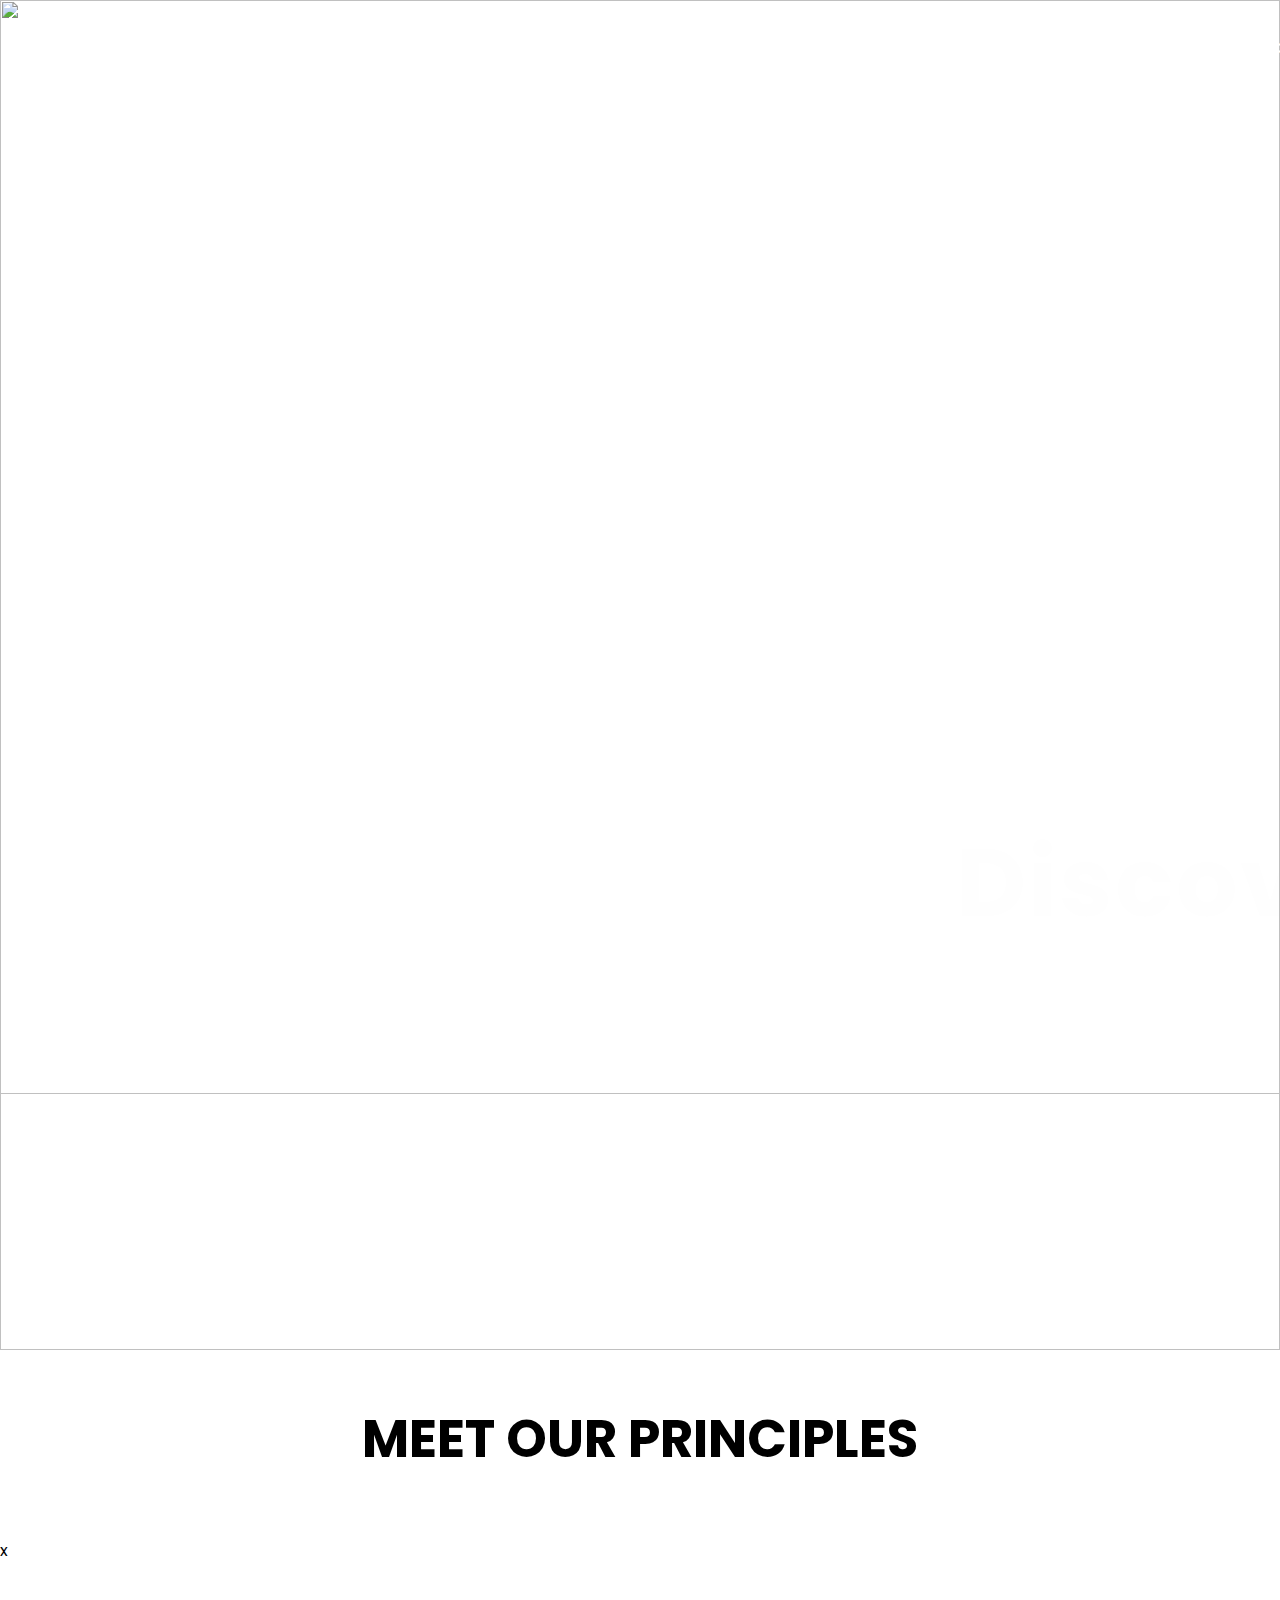
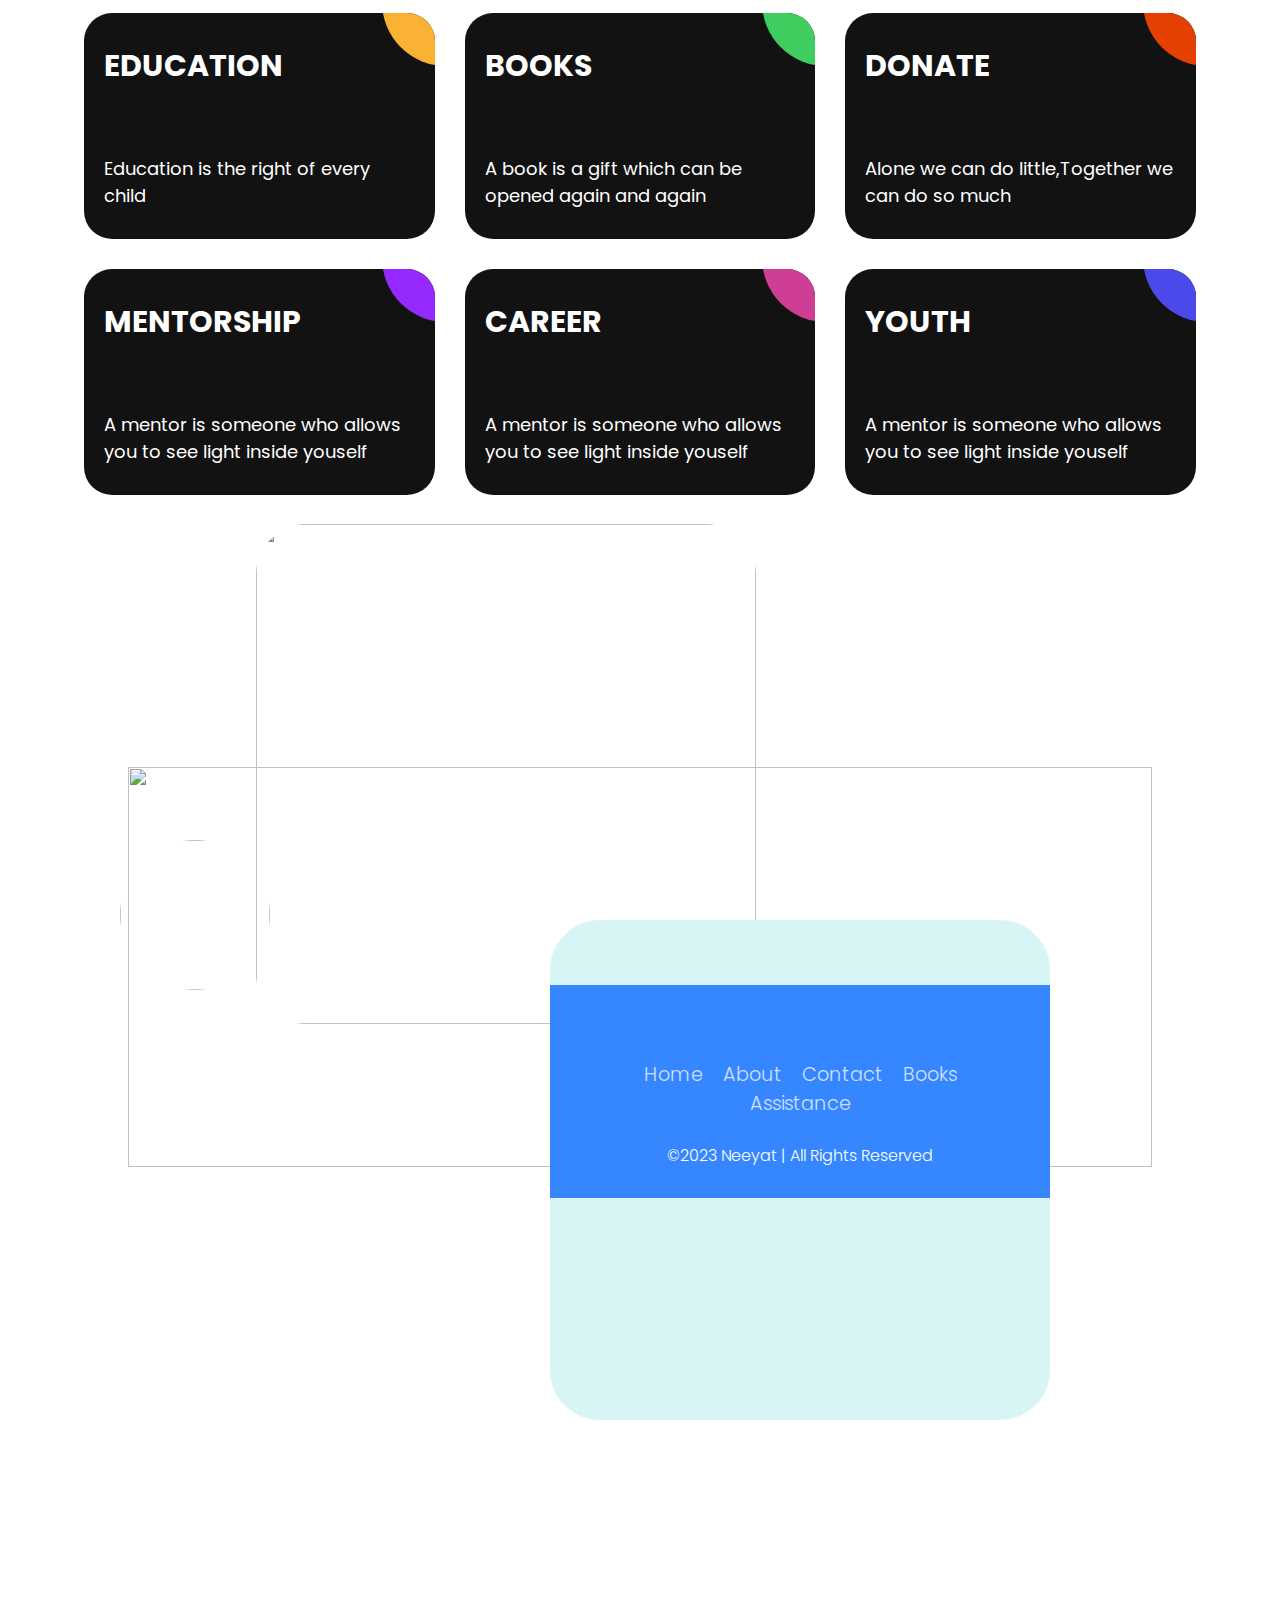
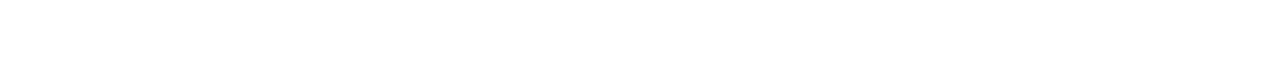
==== index.html @ 10fac1f6 "Add files via upload" ====
<!DOCTYPE html>
<head>
  <meta charset="UTF-8">
  <meta http-equiv="X-UA-Compatible" content="IE=edge">
  <meta name="viewport" content="width=device-width, initial-scale=1.0">
  <title>Neeyat</title>
            <link rel="icon" type="image/x-icon" href="Aarushi.png">

            <link rel="stylesheet" href="style_card.css">
            <link rel="stylesheet" href="rainbow_btn.css">
            <link rel="stylesheet" href="style_index_css.css">

          
             <!--  <link rel="stylesheet" href="https://cdnjs.cloudflare.com/ajax/libs/normalize/5.0.0/normalize.min.css">
            <link rel='stylesheet' href='https://fonts.googleapis.com/css2?family=Roboto'><link rel="stylesheet" href="style_book_index.css">
            <link rel="stylesheet" href="https://cdnjs.cloudflare.com/ajax/libs/font-awesome/6.0.0/css/all.min.css"> -->

</head>
<style>
 

</style>
<body>
<body class="body">
            
    <div>

 <!-------------------------------------- NAVIGATION BAR --------------------------------------------->
            <nav>
                <div class="container">
                  <div class="logo" style="font-family: Verdana, Geneva, Tahoma, sans-serif; font-size: 50px; color: white;">
                    <b>NEEYAT</b>
                  </div>
                  <div class="links">
                    <ul>
                      <li><a href="index.html" >Home</a></li>
                      <li><a href="bot.php"  style="left: 99%; top: 0%; position: absolute;">Chat</a></li>
                      <li><a href="donate.html" style="left: -20%; top: 0%; position: absolute;">Donate</a></li>

                      <li><a href="about.html">About</a></li>
                      <li><a href="contact_us.html">Contact Us</a></li>
                      <li><a href="login.php">Books</a></li>
                       <li class="Assistance"> <a href="Untitled-4.html">Assistance</a></li>


                    </ul>
                  </div>
                  <div class="hamburger-menu">
                    <div class="bar"></div>
                  </div>
                </div>
              </nav>

<!------------------------PARALLAX EFFECT ------------------------------------>
              <section class="hero">
                <img src="images/Blue_mentor_mentee_bg.jpg" class="translateY" style="height: 90%; width: 100%;" data-speed="0.25" id="moon" alt="">
                <img src="images/Blue_mentor_menteee_mountains.png" class="translateY" style="height: 90%; width: 100%;" data-speed="0.4" id="clouds" alt="">
                <h1  id="text" class="translateX" data-speed="-3"  ">
                  Discover New Horizons
                </h1>
                <img src="images/Blue_menteee.png" class="translateY" style="left: 0px; top: 0px "data-speed="0.6" id="mount" alt="">
                
              
                <img src="images/Blue_mentor.png" class="translateY" data-speed="0.6" id="base" alt="">
              </section>
          


<!------------------   OUR PRINCIPALS ---------------------->
          <div class="wrapper"><h1>MEET OUR PRINCIPLES</h1></div>



x
<!-----------------------PRINCIPAL CARDS------------------------------->
<div class="ag-format-container">
  <div class="ag-courses_box">
    <div class="ag-courses_item">
      <a href="#" class="ag-courses-item_link">
        <div class="ag-courses-item_bg"></div>

        <div class="ag-courses-item_title">
         EDUCATION
        </div>

        <div class="ag-courses-item_date-box">
          Education is the right of every child
          </span>
        </div>
      </a>
    </div>

    <div class="ag-courses_item">
      <a href="#" class="ag-courses-item_link">
        <div class="ag-courses-item_bg"></div>

        <div class="ag-courses-item_title">
    BOOKS
        </div>

        <div class="ag-courses-item_date-box">
          A book is a gift which can be opened again and again
          </span>
        </div>
      </a>
    </div>



    <div class="ag-courses_item">
      <a href="#" class="ag-courses-item_link">
        <div class="ag-courses-item_bg"></div>

        <div class="ag-courses-item_title">
         DONATE
        </div>

        <div class="ag-courses-item_date-box">
          Alone we can do little,Together we can do so much
          </span>
        </div>
      </a>
    </div>

    <div class="ag-courses_item">
      <a href="#" class="ag-courses-item_link">
        <div class="ag-courses-item_bg"></div>

        <div class="ag-courses-item_title">
          MENTORSHIP
        </div>

        <div class="ag-courses-item_date-box">
         A mentor is someone who allows you to see light inside youself 
        
        </div>
      </a>
    </div>

    <div class="ag-courses_item">
      <a href="#" class="ag-courses-item_link">
        <div class="ag-courses-item_bg"></div>

        <div class="ag-courses-item_title">
          CAREER
        </div>

        <div class="ag-courses-item_date-box">
         A mentor is someone who allows you to see light inside youself 
        
        </div>
      </a>
    </div>

    <div class="ag-courses_item">
      <a href="#" class="ag-courses-item_link">
        <div class="ag-courses-item_bg"></div>

        <div class="ag-courses-item_title">
          YOUTH
        </div>

        <div class="ag-courses-item_date-box">
         A mentor is someone who allows you to see light inside youself 
        
        </div>
      </a>
    </div>


  </div>
</div>




<!-----------------------------INTRODUCTION---------------------------------->
          <div class="intro">
            <div class="intro_bg">
              <!-- BACKGROUND -->
              <img src="images/gradient_blue.jpeg">

       
            </div>
            <section class="intro_child">
                    <!-- IMAGE DIV -->
                <img src="images/intro.jpg">
            
          </section>
            
              <div class="intro_text1">
              <div><img src="https://www.seekpng.com/png/detail/49-498372_gradient-circle-png-blue-gradient-circle-png-transparent.png"  class="intro_circle"></div>
            <!-- INTRO -->
<<<<<<< HEAD
            <p class="intro_text_heading" style="font-family: Arial, Helvetica, sans-serif; font-size: 50px; text-align: center; padding-top: 10%;">INTRODUCTION</p> 
<<<<<<< HEAD
            <!-- <p >
=======
            <p >
>>>>>>> 2206144926492fa690960e6d8f27a1c799e6f18c
=======
            <p class="intro_text_heading">INTRODUCTION</p> 
            <p class="intro_text_text">
>>>>>>> d420d224141643485b45a14d686e3e4ac4c46fe2
              Our ultimate goal is to provide the deprived with guidance and encouragement to help underprivileged reach their goals. Our website will guide them in the right direction and provide guidance when needed.
                <br>
                <br><br><br><br>
                <button class="rainbow_btn">Assistance   </button>
              </p>
            </div>
           </div>
<!-----------------FOOTER-->
<footer class="footer" style="bottom:200px">
  <div class="waves">
    <div class="wave" id="wave1"></div>
    <div class="wave" id="wave2"></div>
    <div class="wave" id="wave3"></div>
    <div class="wave" id="wave4"></div>
  </div>
  <ul class="social-icon">
    <li class="social-icon__item"><a class="social-icon__link" href="#">
        <ion-icon name="logo-facebook"></ion-icon>
      </a></li>
    <li class="social-icon__item"><a class="social-icon__link" href="#">
        <ion-icon name="logo-twitter"></ion-icon>
      </a></li>
    <li class="social-icon__item"><a class="social-icon__link" href="#">
        <ion-icon name="logo-linkedin"></ion-icon>
      </a></li>
    <li class="social-icon__item"><a class="social-icon__link" href="#">
        <ion-icon name="logo-instagram"></ion-icon>
      </a></li>
  </ul>
  <ul class="menu">
    <li class="menu__item"><a class="menu__link" href="index.html">Home</a></li>
    <li class="menu__item"><a class="menu__link" href="about.html">About</a></li>
    <li class="menu__item"><a class="menu__link" href="contact_us.html">Contact</a></li>
    <li class="menu__item"><a class="menu__link" href="login.php">Books</a></li>
    <li class="menu__item"><a class="menu__link" href="Untitled-4.html">Assistance</a></li>

  </ul>
  <p>&copy;2023 Neeyat | All Rights Reserved</p>
</footer>
<script type="module" src="https://unpkg.com/ionicons@5.5.2/dist/ionicons/ionicons.esm.js"></script>
<script nomodule src="https://unpkg.com/ionicons@5.5.2/dist/ionicons/ionicons.js"></script>
           
</body>

           <script>




     const translateX = document.querySelectorAll(".translateX");
const translateY = document.querySelectorAll(".translateY");
window.addEventListener("scroll" ,() => {
  let scroll = window.pageYOffset;
  translateX.forEach(element => {
    let speed = element.dataset.speed;
    element.style.transform = `translateX(${scroll * speed}px)`;
  })
  translateY.forEach(element => {
    let speed = element.dataset.speed;
    element.style.transform = `translateY(${scroll * speed}px)`;
  })
})
   </script>
</body>
</html>
---- style_card.css ----
body {
    background-color: black;
  }
  
  .container {
    width: 1200px !important;
    padding: 0 !important;
    margin-right: auto;
    margin-left: auto;
  }
  @media screen and (min-width: 992px) and (max-width: 1439px) {
    .container {
      max-width: 1279px !important;
      padding: 0 !important;
      margin: 0 80px !important;
      width: auto !important;
    }
  }
  @media screen and (max-width: 991px) {
    .container {
      max-width: 959px !important;
      margin: 0 16px !important;
      padding: 0 !important;
      width: auto !important;
    }
  }
  
  .gradient-cards {
    display: grid;
    grid-template-columns: repeat(2, 1fr);
    gap: 32px;
    padding: 30px;
  }
  @media screen and (max-width: 991px) {
    .gradient-cards {
      grid-template-columns: 1fr;
    }
  }
  
  .container-title {
    text-align: center;
    padding: 0 !important;
    margin-bottom: 40px;
    font-size: 40px;
    color: #fff;
    font-weight: 600;
    line-height: 60px;
  }
  
  .card {
    max-width: 550px;
    border: 0;
    width: 100%;
    margin-inline: auto;
  }
  
  .container-card {
    position: relative;
    border: 2px solid transparent;
    background: linear-gradient(71deg, #b010e6, #1a171c, #080509);
    background-clip: padding-box;
    border-radius: 45px;
    padding: 40px;
  }
  .container-card img {
    margin-bottom: 32px;
  }
  
  .bg-green-box,
  .bg-white-box,
  .bg-yellow-box,
  .bg-blue-box {
    position: relative;
  }
  
  .bg-green-box::after,
  .bg-white-box::after,
  .bg-yellow-box::after,
  .bg-blue-box::after {
    position: absolute;
    top: -1px;
    bottom: -1px;
    left: -1px;
    right: -1px;
    content: "";
    z-index: -1;
    border-radius: 45px;
  }
  
  .bg-green-box::after {
    background: linear-gradient(71deg, #90d2d2, #3da077, #e9ffff);
  }
  
  .bg-white-box::after {
    background: linear-gradient(71deg, #121013, #b0afb0, #121013);
  }
  
  .bg-yellow-box::after {
    background: linear-gradient(71deg, #110e0e, #afa220, #110e0e);
  }
  
  .bg-blue-box::after {
    background: linear-gradient(71deg, #0c0a0e, #5f6fad, #0c0a0e);
  }
  
  .card-title {
    font-weight: 600;
    color: white;
    letter-spacing: -0.02em;
    line-height: 40px;
    font-style: normal;
    font-size: 28px;
    padding-bottom: 8px;
  }
  
  .card-description {
    font-weight: 600;
    line-height: 32px;
    color: rgba(255, 255, 255, 0.5);
    font-size: 16px;
    max-width: 470px;
  }
---- rainbow_btn.css ----
.rainbow_btn{
    width: 330px;
    height: 50px;
    border: none;
    outline: none;
    color: #fff;
    background: #0d66d4;
    cursor: pointer;
    position: relative;
    z-index: 10;
    border-radius: 10px;
    left: 0%;
    
    font-family: Arial, Helvetica, sans-serif;
    font-size: larger;
}
.rainbow_btn a{
    z-index: -1;

}

.rainbow_btn::before{
    content: "";
    background: linear-gradient(45deg, #ff0000, #ff7300, #fffb00, #48ff00, 
    #00ffd5, #002bff, #7a00ff, #ff00c8, #ff0000);
    position: absolute;
    top: -2px;
    left: -2px;
    background-size: 400%;
    z-index: -1;
    filter: blur(5px);
    width: calc(100% + 8px);
    height: calc(100% + 8px);
    animation: glowing 20s linear infinite;
    opacity: 0;
    transition: opacity 0.3s ease-in-out;
    border-radius: 10px;    
}

.rainbow_btn:hover::before{
    opacity: 1;
}

.rainbow_btn::after{
    z-index: -1;
    content: "";
    position: absolute;
    width: 100%;
    height: 100%;
    background:#0691ed;
    left: 0;
    top: 0;
    border-radius: 10px; 
}

@keyframes glowing
{
    0%{
        background-position: 0 0 ;
    }
    50%{
        background-position: 400% 0;
    }
    100%{
        background-position: 0 0;
    }
}
---- style_index_css.css ----
@import url('https://fonts.googleapis.com/css2?family=Poppins:wght@400;500;600&display=swap');
@import url("https://fonts.googleapis.com/css2?family=Poppins:wght@200;300;400;500;600;700;800;900&display=swap");
*
{
  padding: 0;
  margin: 0;
  scroll-behavior: smooth;
  box-sizing: border-box;
}
body
{
  font-family: 'Poppins', sans-serif;
  overflow-x: hidden;
  background: #ffffff;
  z-index: -999;
  height: fit-content;
 
}
img
{
  width: 100%;
}
ul
{
  list-style: none;
}
a
{
  text-decoration: none;
}
.container
{
  max-width: 80rem;
  padding: 0 2rem;
  margin: 0 auto;
  position: relative;

 
}
nav
{
  width: 100%;
  position: absolute;
  top: 0;
  left: 50;
  z-index: 50;
  
}
nav .container
{
  display: flex;
  justify-content: space-between;
  align-items: center;
  height: 6rem;

}
.logo
{
  max-width: 250px;
  display: flex;
  align-items: center;
  position: relative;
}
.links {
  position: relative;
  left:5%;
}

.active1 {
  position: absolute;
  left: 25%;
}

.links ul
{
  display: flex;
}
.links a
{
  display: inline-block;
  padding: 0.7rem 1.2rem;
  margin-right: 0.6rem;
  color: #ffffff;
  font-size: 1.05rem;
  text-transform: uppercase;
  font-weight: 500;
  line-height: 1;
  border-radius: 1.5rem;
  transition: 0.3s;
}

.links a
{
  display: inline-block;
  padding: 0.7rem 1.2rem;
  margin-right: 0.6rem;
  color: #ffffff;
  font-size: 1.05rem;
  text-transform: uppercase;
  font-weight: 500;
  line-height: 1;
  border-radius: 1.5rem;
  transition: 0.3s;
}
.links a.active1,
.links a:hover
{
  color: #0b0235;
  background: #ffffff;
}

.links a.active,
.links a:hover
{
  color: #0b0235;
  background: #ffffff;
}
.hamburger-menu
{
  width: 2.7rem;
  height: 3rem;
  z-index: 100;
  position: relative;
  display: none;
  align-items: center;
  justify-content: flex-end;
}
.hamburger-menu .bar 
{
  position: relative;
  width: 2.1rem;
  height: 3px;
  border-radius: 3px;
  background: #ffffff;
}
.bar::before,
.bar::after
{
  content: '';  
  position: absolute;
  width: 2.1rem;
  height: 3px;
  border-radius: 3px;
  background: #ffffff;
}
.bar::before
{
  transform: translateY(-9px);
}
.bar::after
{
  transform: translateY(9px);
}
.hero
{
  position: relative;
  width: 100vw;
  height: 150vh;
  display: flex;
  align-items: center;
  justify-content: center;
  overflow: hidden;
}
.hero img
{
  position: absolute;
  top: 0;
  left: 0;
  width: 100%;
  height: 100%;
  object-fit: cover;
  pointer-events: none;
}
.hero #base
{
  z-index: 6;
}
.hero #text
{
  position: absolute;
  color: #fefefe;
  font-size: clamp(3rem, 7.5vw, 8rem);
  white-space: nowrap;
  letter-spacing: 3px;
  z-index: 0;
  right: -850px;
  top: 60%;
}
#btn
{
  font-size: 18px;
  position: absolute;
  color: #fefefe;
  text-decoration: none;
  padding: 8px 30px;
  display: inline-block;
  border: 2px solid #fefefe;
  border-radius: 25px;
  background: transparent;
  z-index: 7;
  letter-spacing: 0.51px;
  transform: translateY(200px);
}

.wrapper h1{
font-family: "Lucida" Grande, sans-serif;
font-size: 52px;
margin-bottom: 60px;
margin-top: 50px;
text-align: center;
}






.ag-format-container {
width: 1142px;
margin: 0 auto;
}



.ag-courses_box {
display: -webkit-box;
display: -ms-flexbox;
display: flex;
-webkit-box-align: start;
-ms-flex-align: start;
align-items: flex-start;
-ms-flex-wrap: wrap;
flex-wrap: wrap;

padding: 50px 0;
}
.ag-courses_item {
-ms-flex-preferred-size: calc(33.33333% - 30px);
flex-basis: calc(33.33333% - 30px);

margin: 0 15px 30px;

overflow: hidden;

border-radius: 28px;
}
.ag-courses-item_link {
display: block;
padding: 30px 20px;
background-color: #121212;

overflow: hidden;

position: relative;
}
.ag-courses-item_link:hover,
.ag-courses-item_link:hover .ag-courses-item_date {
text-decoration: none;
color: #FFF;
}
.ag-courses-item_link:hover .ag-courses-item_bg {
-webkit-transform: scale(10);
-ms-transform: scale(10);
transform: scale(10);
}
.ag-courses-item_title {
min-height: 87px;
margin: 0 0 25px;

overflow: hidden;

font-weight: bold;
font-size: 30px;
color: #FFF;

z-index: 2;
position: relative;
}
.ag-courses-item_date-box {
font-size: 18px;
color: #FFF;

z-index: 2;
position: relative;
}
.ag-courses-item_date {
font-weight: bold;
color: #f9b234;

-webkit-transition: color .5s ease;
-o-transition: color .5s ease;
transition: color .5s ease
}
.ag-courses-item_bg {
height: 128px;
width: 128px;
background-color: #f9b234;

z-index: 1;
position: absolute;
top: -75px;
right: -75px;

border-radius: 50%;

-webkit-transition: all .5s ease;
-o-transition: all .5s ease;
transition: all .5s ease;
}
.ag-courses_item:nth-child(2n) .ag-courses-item_bg {
background-color: #3ecd5e;
}
.ag-courses_item:nth-child(3n) .ag-courses-item_bg {
background-color: #e44002;
}
.ag-courses_item:nth-child(4n) .ag-courses-item_bg {
background-color: #952aff;
}
.ag-courses_item:nth-child(5n) .ag-courses-item_bg {
background-color: #cd3e94;
}
.ag-courses_item:nth-child(6n) .ag-courses-item_bg {
background-color: #4c49ea;
}




@media only screen and (max-width: 979px) {
.ag-courses_item {
  -ms-flex-preferred-size: calc(50% - 30px);
  flex-basis: calc(50% - 30px);
}
.ag-courses-item_title {
  font-size: 24px;
}
}

@media only screen and (max-width: 767px) {
.ag-format-container {
  width: 96%;
}

}
@media only screen and (max-width: 639px) {
.ag-courses_item {
  -ms-flex-preferred-size: 100%;
  flex-basis: 100%;
}
.ag-courses-item_title {
  min-height: 72px;
  line-height: 1;

  font-size: 24px;
}
.ag-courses-item_link {
  padding: 22px 40px;
}
.ag-courses-item_date-box {
  font-size: 16px;
}
}

.intro_bg{
margin-left: 10%;
margin-right: 10%;
margin-top: 15%;


}
.intro_bg img{
height: 400px;

}

.intro_child{
position: relative;

bottom:650px;
margin-left:20%;
margin-right: 60%;

}
.intro_child img{
height:500px;
width:500px;
z-index: 1;

border-radius: 10%;
}

.intro_text1{
position: absolute;
left: 43%;
top: 280%;
height:500px;
width:500px;
z-index: 1;

border-radius: 10%;
background-color: #d8f5f5;


}

.intro_circle{
height: 150px;
width: 150px;
border-radius: 50%;
position: relative;
right: 86%;
bottom: 80px;
}

.intro_text_heading{
font-size: 40px;
font-family: Verdana, Geneva, Tahoma, sans-serif;
margin-left: 15%;
margin-right: 20%;
margin-top: -10%;

}
.intro_text_text{
font-family: Verdana, Geneva, Tahoma, sans-serif;
margin: 10%;
}

.footer {
position: relative;
width: 100%;
background: #3586ff;
min-height: 100px;
padding: 20px 50px;
display: flex;
justify-content: center;
align-items: center;
flex-direction: column;
}

.social-icon,
.menu {
position: relative;
display: flex;
justify-content: center;
align-items: center;
margin: 10px 0;
flex-wrap: wrap;
}

.social-icon__item,
.menu__item {
list-style: none;
}

.social-icon__link {
font-size: 2rem;
color: #fff;
margin: 0 10px;
display: inline-block;
transition: 0.5s;
}
.social-icon__link:hover {
transform: translateY(-10px);
}

.menu__link {
font-size: 1.2rem;
color: #fff;
margin: 0 10px;
display: inline-block;
transition: 0.5s;
text-decoration: none;
opacity: 0.75;
font-weight: 300;
}

.menu__link:hover {
opacity: 1;
}

.footer p {
color: #fff;
margin: 15px 0 10px 0;
font-size: 1rem;
font-weight: 300;
}

.wave {
position: absolute;
top: -100px;
left: 0;
width: 100%;
height: 100px;
background: url("https://i.ibb.co/wQZVxxk/wave.png");
background-size: 1000px 100px;
}

.wave#wave1 {
z-index: 1000;
opacity: 1;
bottom: 0;
animation: animateWaves 4s linear infinite;
}

.wave#wave2 {
z-index: 999;
opacity: 0.5;
bottom: 10px;
animation: animate 4s linear infinite !important;
}

.wave#wave3 {
z-index: 1000;
opacity: 0.2;
bottom: 15px;
animation: animateWaves 3s linear infinite;
}

.wave#wave4 {
z-index: 999;
opacity: 0.7;
bottom: 20px;
animation: animate 3s linear infinite;
}

@keyframes animateWaves {
0% {
  background-position-x: 1000px;
}
100% {
  background-positon-x: 0px;
}
}

@keyframes animate {
0% {
  background-position-x: -1000px;
}
100% {
  background-positon-x: 0px;
}
}
---- style_book_index.css ----
body {
  overflow: hidden;
  font-family: "Roboto", serif;
  background: linear-gradient(135deg, black, #220033);
}

.carousel {
  position: relative;
  z-index: 1;
  height: 100vh;
  overflow: hidden;
  pointer-events: none;
}

.carousel-item {
  --items: 10;
  --width: clamp(150px, 30vw, 300px);
  --height: clamp(200px, 40vw, 400px);
  --x: calc(var(--active) * 800%);
  --y: calc(var(--active) * 200%);
  --rot: calc(var(--active) * 120deg);
  --opacity: calc(var(--zIndex) / var(--items) * 3 - 2);
  overflow: hidden;
  position: absolute;
  z-index: var(--zIndex);
  width: var(--width);
  height: var(--height);
  margin: calc(var(--height) * -0.5) 0 0 calc(var(--width) * -0.5);
  border-radius: 10px;
  top: 50%;
  left: 50%;
  -webkit-user-select: none;
     -moz-user-select: none;
      -ms-user-select: none;
          user-select: none;
  transform-origin: 0% 100%;
  box-shadow: 0 10px 50px 10px rgba(0, 0, 0, 0.5);
  background: black;
  pointer-events: all;
  transform: translate(var(--x), var(--y)) rotate(var(--rot));
  transition: transform 0.8s cubic-bezier(0, 0.02, 0, 1);
}
.carousel-item .carousel-box {
  position: absolute;
  z-index: 1;
  top: 0;
  left: 0;
  width: 100%;
  height: 100%;
  transition: opacity 0.8s cubic-bezier(0, 0.02, 0, 1);
  opacity: var(--opacity);
  font-family: "Orelo-sw-db", serif;
}
.carousel-item .carousel-box:before {
  content: "";
  position: absolute;
  z-index: 1;
  top: 0;
  left: 0;
  width: 100%;
  height: 100%;
  background: linear-gradient(to bottom, rgba(0, 0, 0, 0.3), rgba(0, 0, 0, 0) 30%, rgba(0, 0, 0, 0) 50%, rgba(0, 0, 0, 0.5));
}
.carousel-item .title {
  position: absolute;
  z-index: 1;
  color: #fff;
  bottom: 40px;
  left: 20px;
  transition: opacity 0.8s cubic-bezier(0, 0.02, 0, 1);
  font-size: clamp(20px, 3vw, 30px);
  text-shadow: 0 4px 4px rgba(0, 0, 0, 0.1);
}
.carousel-item .num {
  position: absolute;
  z-index: 1;
  color: #fff;
  top: 10px;
  left: 20px;
  transition: opacity 0.8s cubic-bezier(0, 0.02, 0, 1);
  font-size: clamp(20px, 10vw, 50px);
}
.carousel-item img {
  width: 100%;
  height: 100%;
  -o-object-fit: cover;
     object-fit: cover;
  pointer-events: none;
}

.layout {
  position: absolute;
  z-index: 0;
  top: 0;
  left: 0;
  width: 100%;
  height: 100%;
  pointer-events: none;
}
.layout:before {
  content: "";
  position: absolute;
  z-index: 1;
  top: 0;
  left: 90px;
  width: 10px;
  height: 100%;
  border: 1px solid #fff;
  border-top: none;
  border-bottom: none;
  opacity: 0.15;
}
.layout .box {
  position: absolute;
  bottom: 0;
  left: 30px;
  color: #fff;
  transform-origin: 0% 10%;
  transform: rotate(-90deg);
  font-size: 9px;
  line-height: 1.4;
  text-transform: uppercase;
  opacity: 0.4;
}

.logo {
  position: absolute;
  z-index: 2;
  top: 28px;
  right: 28px;
  width: 30px;
  height: 30px;
  background: #fff;
  border-radius: 50%;
  opacity: 0.5;
  display: flex;
  justify-content: center;
  align-items: center;
  font-family: "Orelo-sw-db", serif;
  pointer-events: all;
  color: black;
  text-decoration: none;
  font-size: 20px;
  overflow: hidden;
  padding-bottom: 0.1em;
}

.social {
  position: absolute;
  z-index: 10;
  bottom: 20px;
  right: 25px;
  color: #fff;
  opacity: 0.4;
}
.social a {
  display: inline-block;
  margin-left: 3px;
}
.social svg {
  --fill: #fff;
  width: 35px;
  height: 35px;
}

.cursor {
  position: fixed;
  z-index: 10;
  top: 0;
  left: 0;
  --size: 40px;
  width: var(--size);
  height: var(--size);
  border-radius: 50%;
  border: 1px solid rgba(255, 255, 255, 0.2);
  margin: calc(var(--size) * -0.5) 0 0 calc(var(--size) * -0.5);
  transition: transform 0.85s cubic-bezier(0, 0.02, 0, 1);
  display: none;
  pointer-events: none;
}
@media (pointer: fine) {
  .cursor {
    display: block;
  }
}

.cursor2 {
  --size: 2px;
  transition-duration: 0.7s;
}

@font-face {
  font-family: "Orelo-sw-db";
  src: url([data-uri]) format("truetype");
  font-weight: inherit;
  font-style: inherit;
}
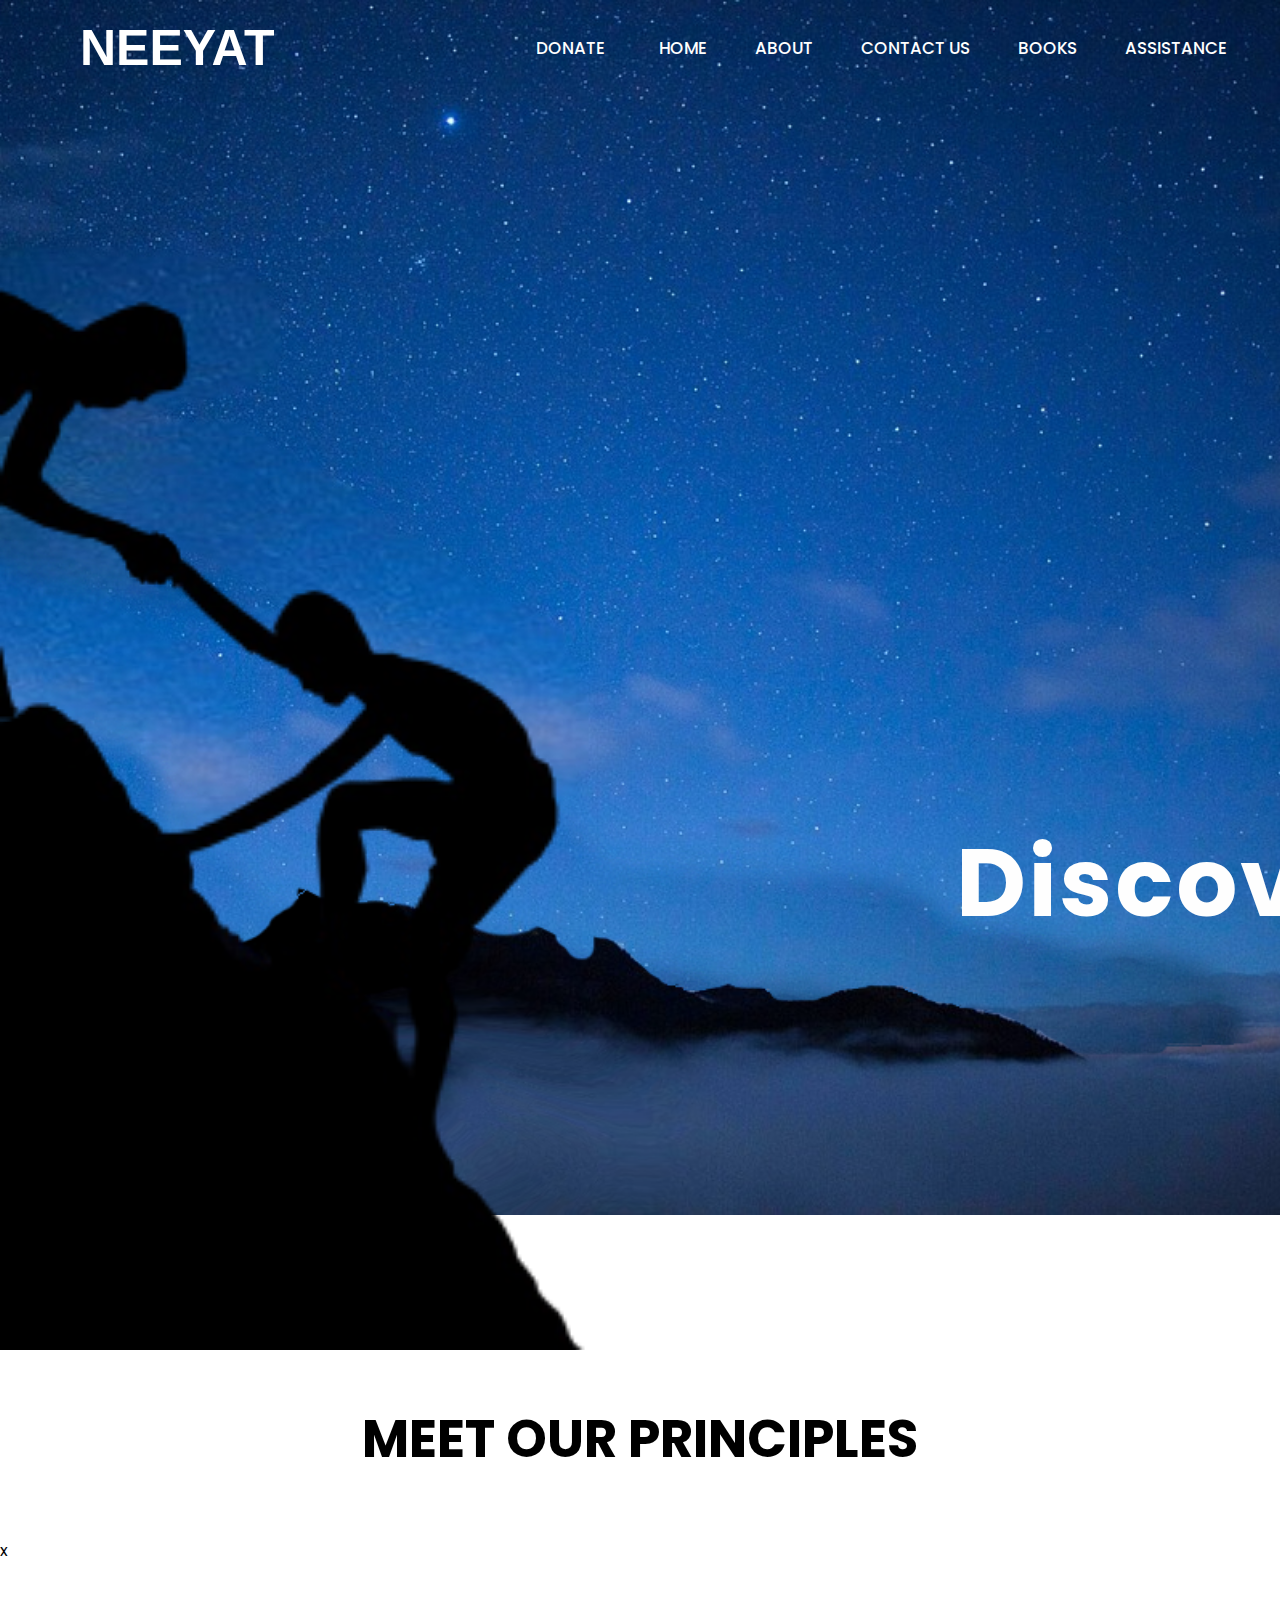
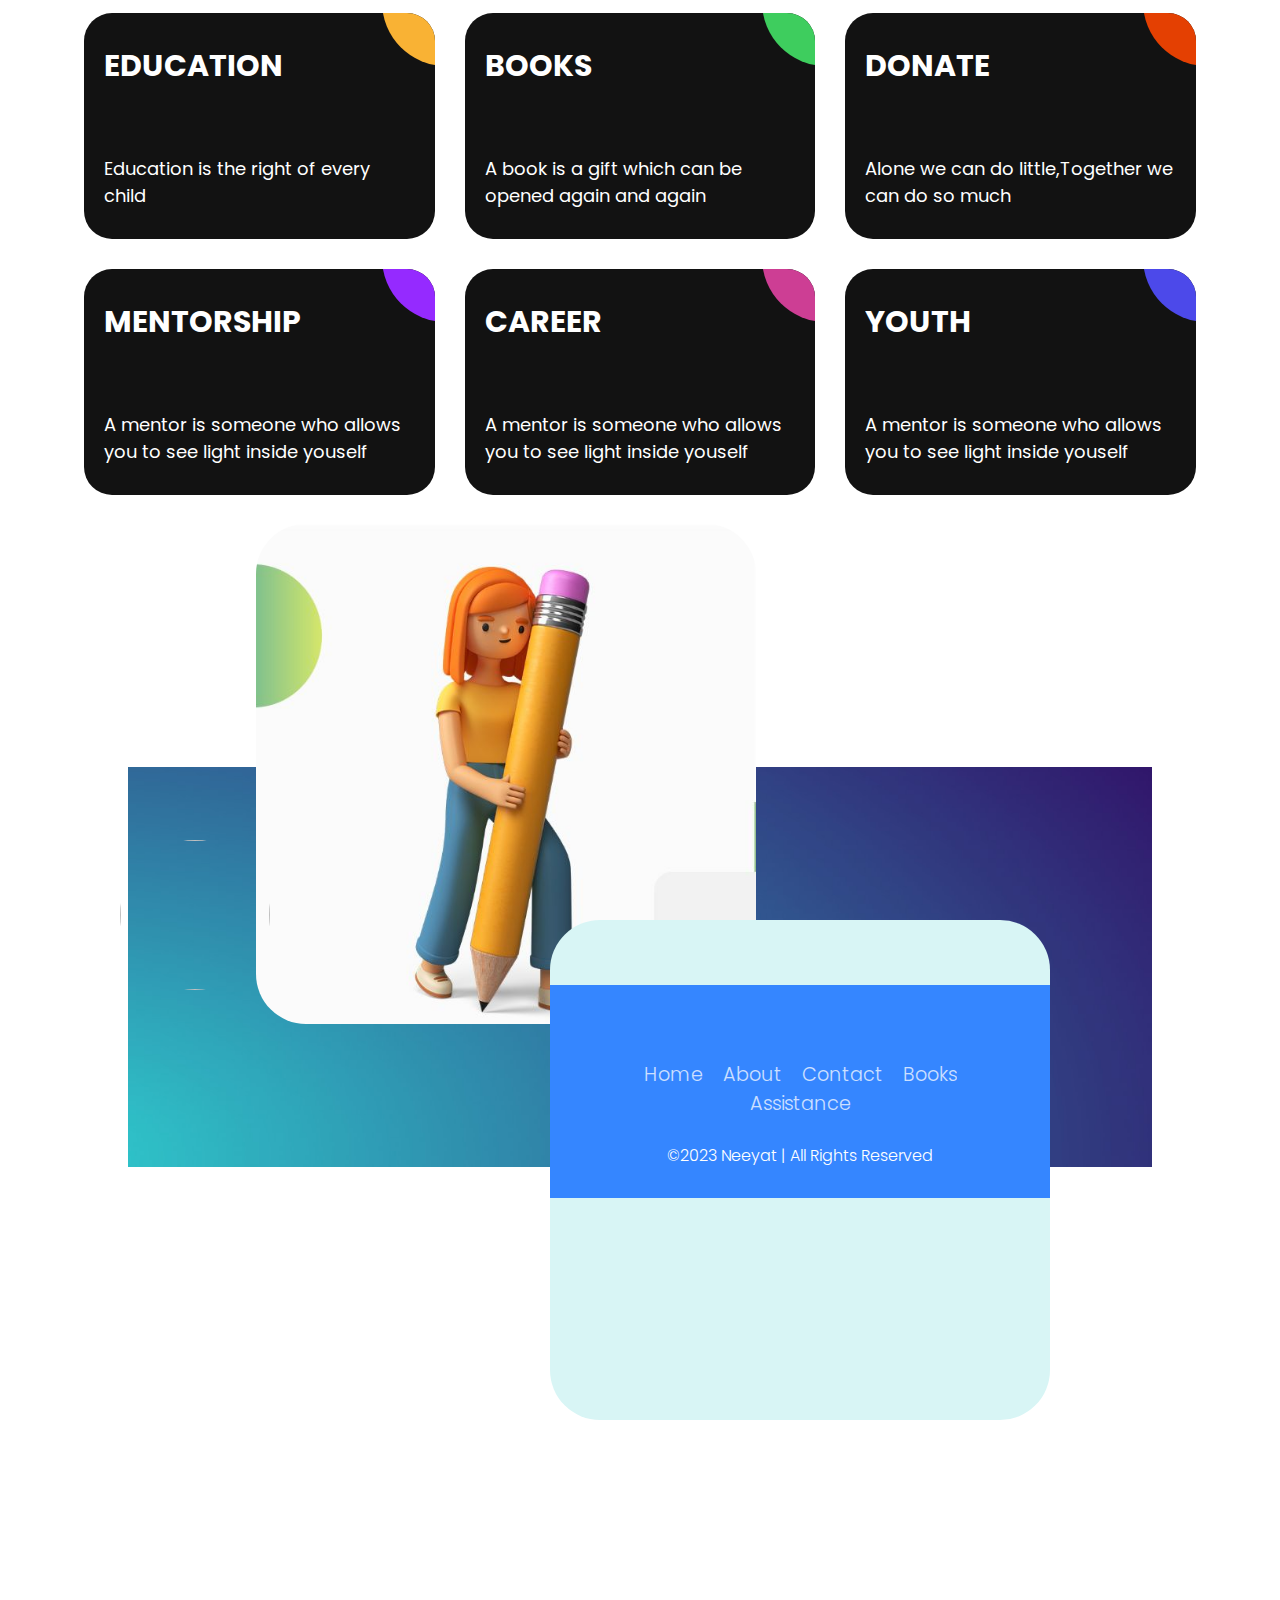
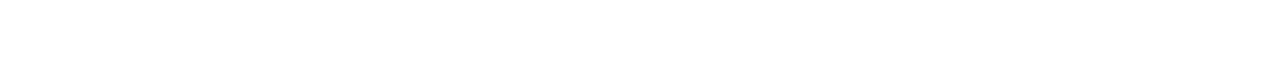
==== commit 56db0d87: "Update index.html" ====
--- a/index.html
+++ b/index.html
@@ -36,7 +36,7 @@
                   <div class="links">
                     <ul>
                       <li><a href="index.html" >Home</a></li>
-                      <li><a href="bot.php"  style="left: 99%; top: 0%; position: absolute;">Chat</a></li>
+                      
                       <li><a href="donate.html" style="left: -20%; top: 0%; position: absolute;">Donate</a></li>
 
                       <li><a href="about.html">About</a></li>
@@ -268,4 +268,4 @@
 })
    </script>
 </body>
-</html>+</html>
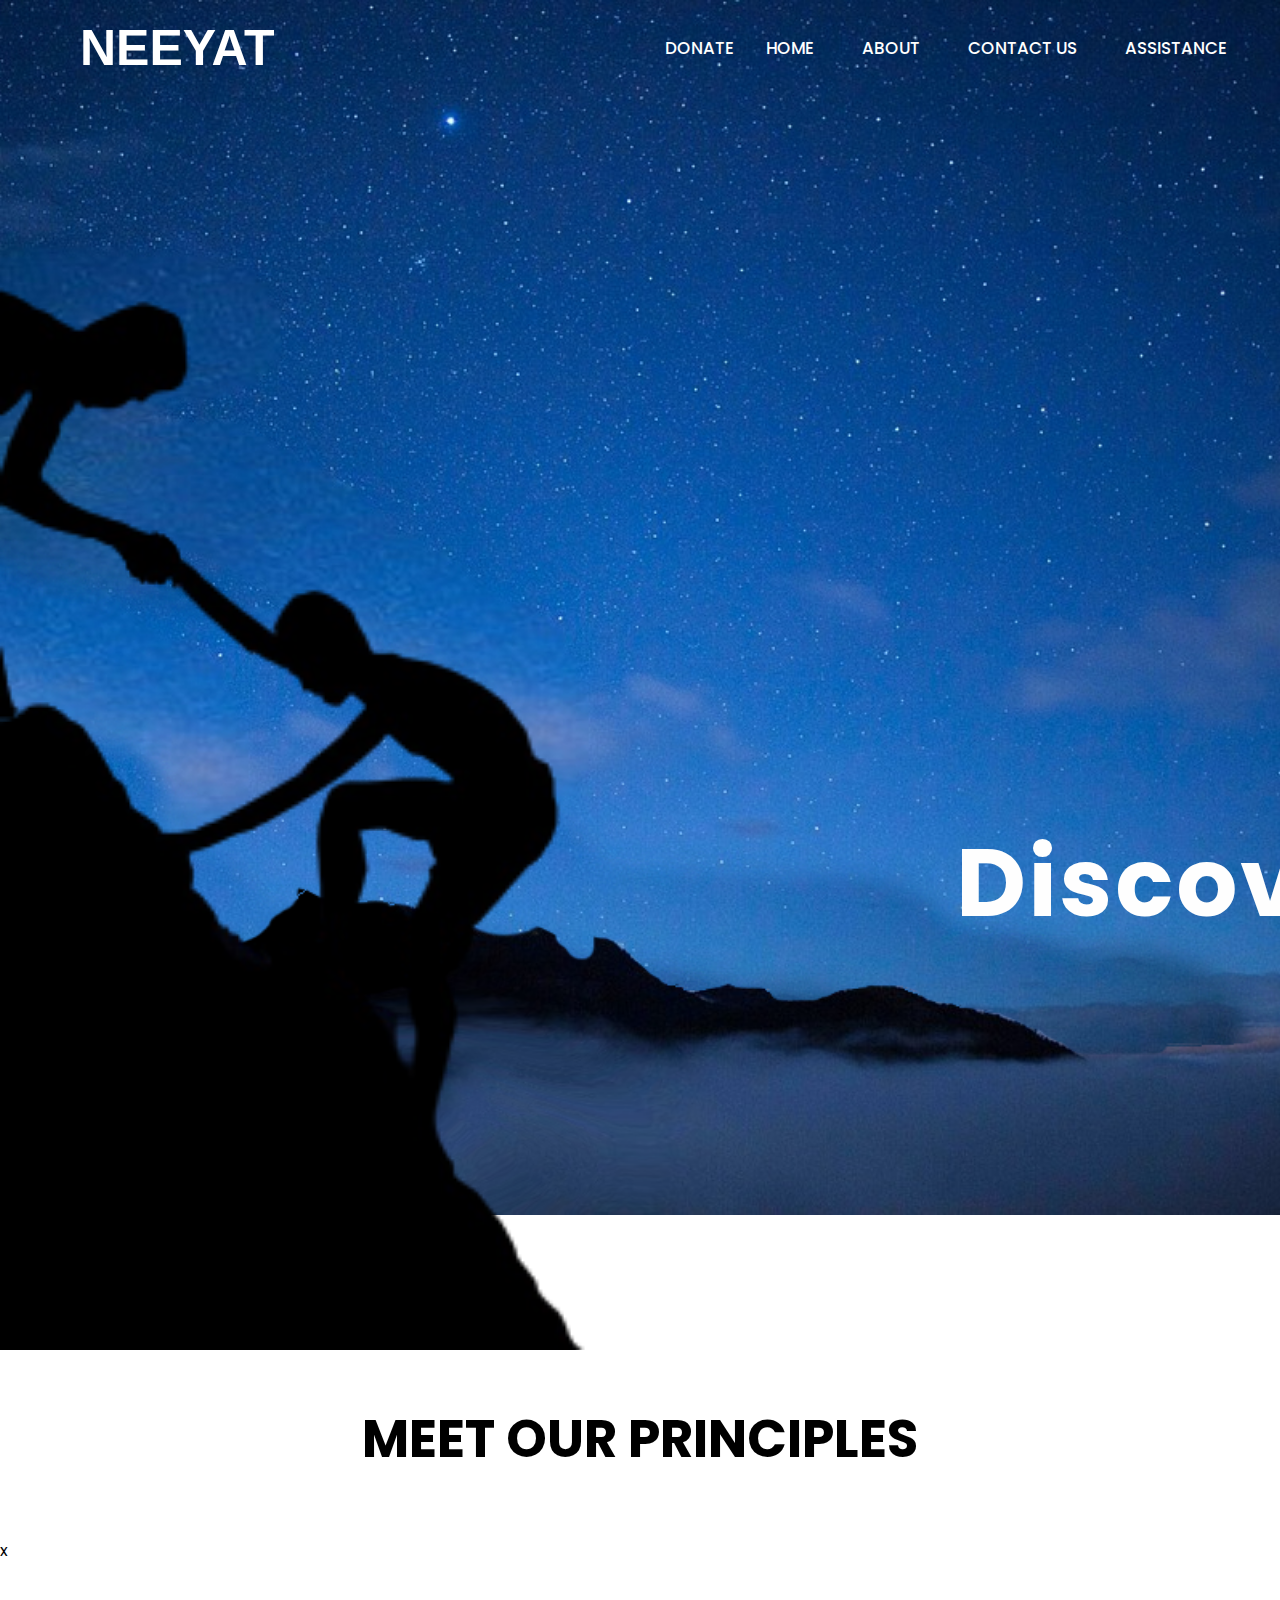
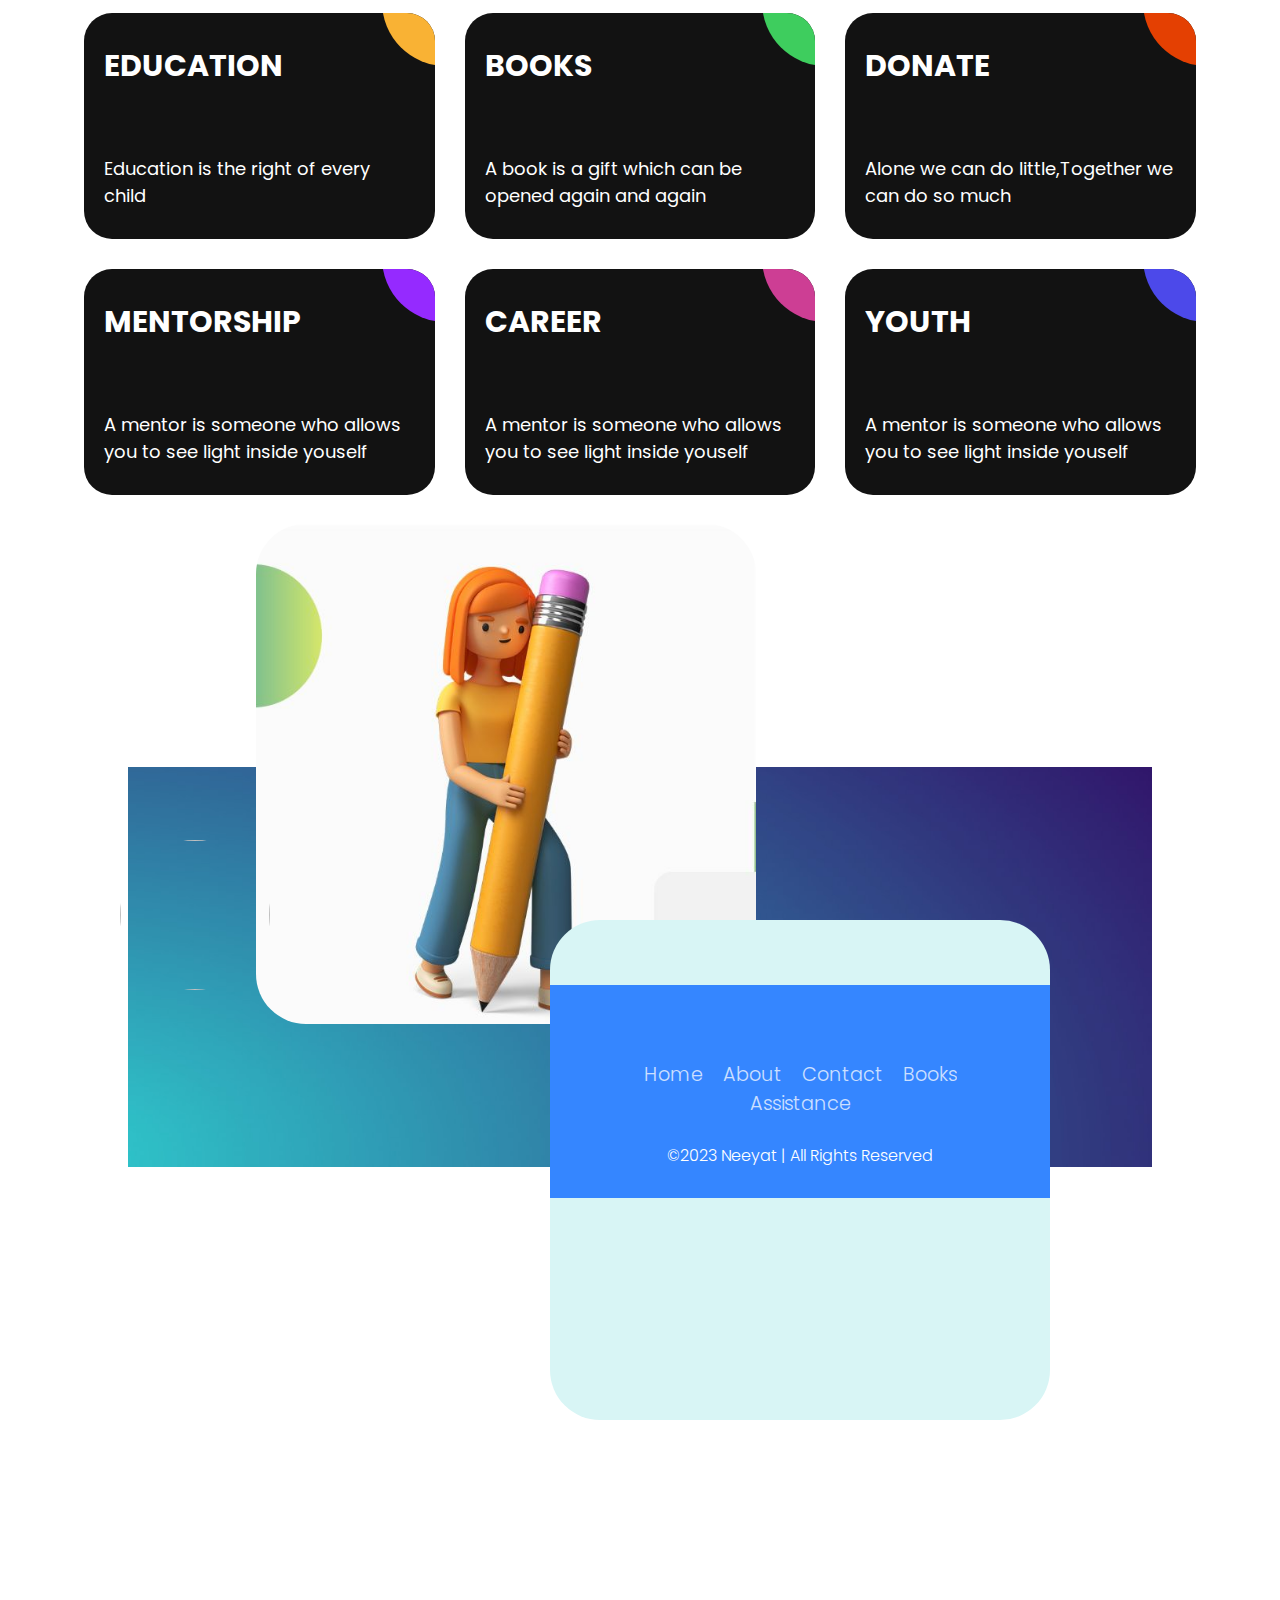
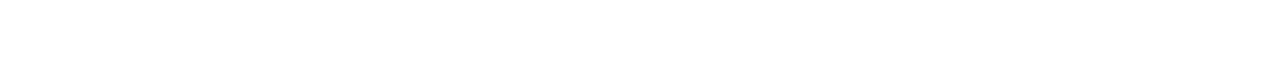
==== commit ca60699f: "Update2 index.html" ====
--- a/index.html
+++ b/index.html
@@ -41,7 +41,7 @@
 
                       <li><a href="about.html">About</a></li>
                       <li><a href="contact_us.html">Contact Us</a></li>
-                      <li><a href="login.php">Books</a></li>
+   
                        <li class="Assistance"> <a href="Untitled-4.html">Assistance</a></li>
 
 
